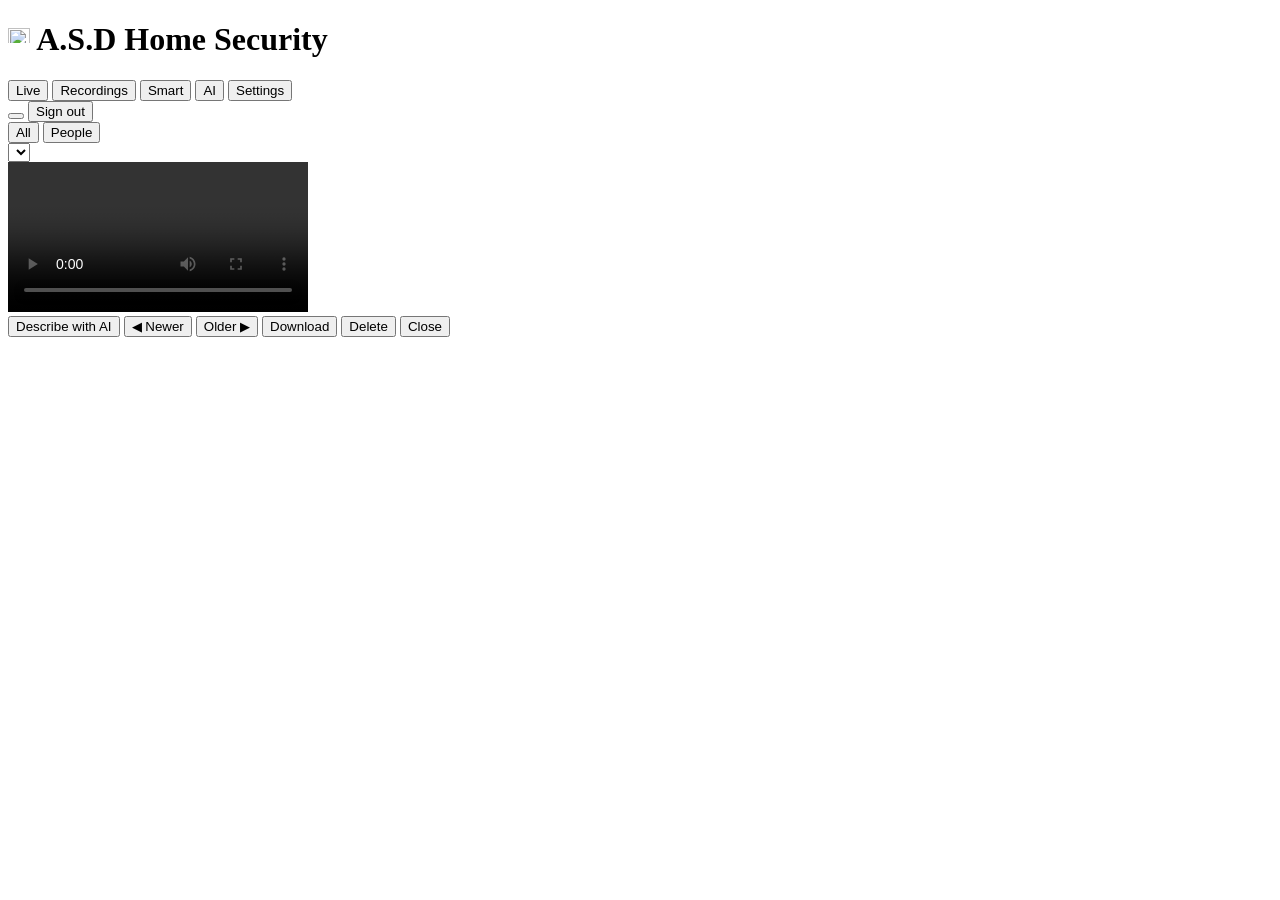
==== pc/camhub/static/index.html @ 8bcad00a "Merge PR 18 (secure away access) into main Resolve conflicts with the rebrand and the TV/summary car" ====
<!doctype html>
<html lang="en">
<head>
<meta charset="utf-8">
<meta name="viewport" content="width=device-width, initial-scale=1, viewport-fit=cover">
<title>A.S.D Home Security</title>
<link rel="icon" href="/favicon.svg">
<link rel="stylesheet" href="/static/style.css">
<link rel="stylesheet" href="/static/timeline.css">
<link rel="stylesheet" href="/static/grid.css">
<link rel="stylesheet" href="/static/smart.css">
<script src="/static/timeline.js" defer></script>
<script src="/static/privacy.js" defer></script>
</head>
<body>
<header>
  <h1><img src="/favicon.svg" width="22" height="22" alt=""> A.S.D Home Security</h1>
  <nav>
    <button data-tab="live" class="active">Live</button>
    <button data-tab="recordings">Recordings</button>
    <button data-tab="smart">Smart</button>
    <button data-tab="ai">AI</button>
    <button data-tab="settings">Settings</button>
  </nav>
  <div class="header-right">
    <button id="presence-pill" class="presence hidden" title="Home and away"></button>
    <span class="storage" id="storage"></span>
    <span class="storage version" id="version" title="A.S.D Home Security version. More in Settings > About."></span>
    <button id="logout">Sign out</button>
  </div>
</header>

<main>
  <section id="tab-live">
    <div class="health-banner hidden" id="health-banner"></div>
    <div class="grid-live" id="live"></div>
  </section>

  <section id="tab-recordings" class="hidden">
    <div id="ask"></div>
    <div class="toolbar">
      <div class="days" id="days"></div>
      <div class="seg" id="filter">
        <button data-f="all" class="active">All</button>
        <button data-f="person">People</button>
      </div>
      <select id="cam-filter"></select>
    </div>
    <div class="clips" id="clips"></div>
  </section>

  <section id="tab-smart" class="hidden">
    <div class="settings" id="smart"></div>
  </section>

  <section id="tab-ai" class="hidden">
    <div class="settings" id="ai"></div>
  </section>

  <section id="tab-settings" class="hidden">
    <div class="settings" id="settings"></div>
  </section>
</main>

<div class="player hidden" id="player">
  <video id="video" controls playsinline preload="auto"></video>
  <div class="player-bar">
    <div class="title" id="player-title"></div>
    <button id="describe" class="hidden">Describe with AI</button>
    <button id="prev">◀ Newer</button>
    <button id="next">Older ▶</button>
    <a id="download"><button>Download</button></a>
    <button id="delete" class="danger">Delete</button>
    <button id="close" class="primary">Close</button>
  </div>
</div>

<template id="cam-tpl">
  <div class="cam">
    <div class="cam-head"><span class="name"></span><span class="pill state"></span></div>
    <div class="video-wrap"><img alt="Live view"><div class="msg hidden">Connecting…</div><div class="why hidden"></div></div>
    <div class="cam-tools">
      <div class="ptz hidden" title="Hold an arrow to turn the camera">
        <span class="c"></span><button data-d="0,1" aria-label="Up">▲</button><span class="c"></span>
        <button data-d="-1,0" aria-label="Left">◀</button><button class="home" aria-label="Home position" title="Go to the home position">⌂</button><button data-d="1,0" aria-label="Right">▶</button>
        <span class="c"></span><button data-d="0,-1" aria-label="Down">▼</button><span class="c"></span>
      </div>
      <div class="tool-col">
        <div class="zoom" title="Zoom. You can also scroll the mouse wheel or pinch the picture.">
          <button class="zoom-out" aria-label="Zoom out">−</button>
          <span class="zoom-level">1×</span>
          <button class="zoom-in" aria-label="Zoom in">+</button>
        </div>
        <div class="zoom lens hidden" title="The camera's own zoom lens. Hold a button down.">
          <button class="lens-out" aria-label="Lens zoom out">−</button>
          <span class="zoom-level">Lens</span>
          <button class="lens-in" aria-label="Lens zoom in">+</button>
        </div>
        <div class="speed ptz-speed hidden">Turn speed<input type="range" min="0.1" max="1" step="0.1" value="0.5"></div>
      </div>
      <div class="tool-col">
        <button class="listen" aria-pressed="false">🔈 Listen</button>
        <button class="talk hidden" title="Hold to talk through the camera's speaker">🎤 Hold to talk</button>
      </div>
      <div style="flex:1"></div>
      <button class="snap">Save picture</button>
      <button class="full">Full screen</button>
    </div>
    <div class="positions hidden">
      <div class="pos-row">
        <span class="pos-label">Positions</span>
        <span class="chips"></span>
        <button class="add-pos" title="Remember where the camera is pointing now">＋ Save position</button>
        <span class="add-form hidden">
          <input class="pos-name" placeholder="Name, e.g. Gate" maxlength="30">
          <button class="primary save-pos">Save</button><button class="cancel-pos">Cancel</button>
        </span>
        <button class="edit-pos hidden">Edit</button>
      </div>
      <div class="pos-row">
        <label class="check" title="Turn between the saved positions. Pauses while recording and for 2 minutes after you steer by hand.">
          <input type="checkbox" class="patrol"> Patrol between positions, every
          <select class="patrol-secs">
            <option value="15">15 s</option><option value="30">30 s</option><option value="60">1 min</option>
            <option value="300">5 min</option><option value="900">15 min</option>
          </select>
        </label>
        <label class="check" title="When something moves near the edge of the picture, turn a little towards it.">
          <input type="checkbox" class="follow"> Turn towards movement
        </label>
      </div>
    </div>
  </div>
</template>

<script src="/static/app.js"></script>
<script src="/static/alerts.js"></script>
<script src="/static/homelinks.js"></script>
<script src="/static/backup.js"></script>
<script src="/static/remote.js"></script>
<script src="/static/updates.js"></script>
<script src="/static/ai.js"></script>
<script src="/static/summaries.js"></script>
<script src="/static/grid.js"></script>
<script src="/static/smart.js"></script>
</body>
</html>
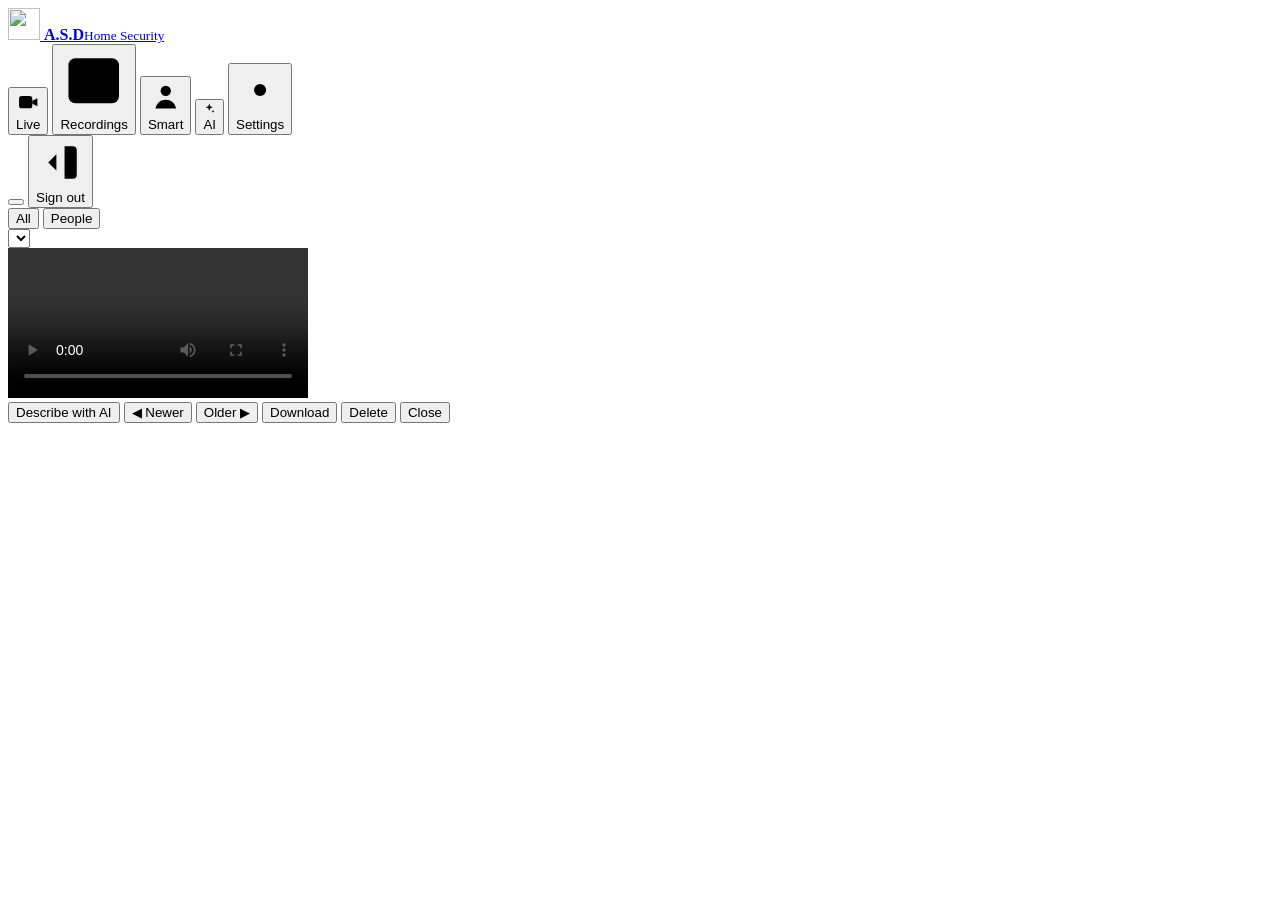
==== commit a948618f: "New logo, refreshed look and a phone home screen widget - Logo: a shield with a roof and a camera le" ====
--- a/pc/camhub/static/index.html
+++ b/pc/camhub/static/index.html
@@ -3,6 +3,7 @@
 <head>
 <meta charset="utf-8">
 <meta name="viewport" content="width=device-width, initial-scale=1, viewport-fit=cover">
+<meta name="theme-color" content="#0B1020">
 <title>A.S.D Home Security</title>
 <link rel="icon" href="/favicon.svg">
 <link rel="stylesheet" href="/static/style.css">
@@ -14,19 +15,22 @@
 </head>
 <body>
 <header>
-  <h1><img src="/favicon.svg" width="22" height="22" alt=""> A.S.D Home Security</h1>
+  <a class="brand" href="/" aria-label="A.S.D Home Security">
+    <img src="/favicon.svg" width="32" height="32" alt="">
+    <span class="brand-text"><b>A.S.D</b><small>Home Security</small></span>
+  </a>
   <nav>
-    <button data-tab="live" class="active">Live</button>
-    <button data-tab="recordings">Recordings</button>
-    <button data-tab="smart">Smart</button>
-    <button data-tab="ai">AI</button>
-    <button data-tab="settings">Settings</button>
+    <button data-tab="live" class="active"><svg viewBox="0 0 24 24" aria-hidden="true"><rect x="3" y="6" width="13" height="12" rx="2.5"/><path d="M16 10.5 21 8v8l-5-2.5"/></svg><span>Live</span></button>
+    <button data-tab="recordings"><svg viewBox="0 0 24 24" aria-hidden="true"><rect x="3" y="4" width="18" height="16" rx="2.5"/><path d="M10 9v6l5-3z"/></svg><span>Recordings</span></button>
+    <button data-tab="smart"><svg viewBox="0 0 24 24" aria-hidden="true"><circle cx="12" cy="8" r="3.5"/><path d="M5 20c.8-3.8 3.6-6 7-6s6.2 2.2 7 6"/></svg><span>Smart</span></button>
+    <button data-tab="ai"><svg viewBox="0 0 24 24" aria-hidden="true"><path d="M12 3l1.9 5.1L19 10l-5.1 1.9L12 17l-1.9-5.1L5 10l5.1-1.9z"/><path d="M19 15l.8 2.2L22 18l-2.2.8L19 21l-.8-2.2L16 18l2.2-.8z"/></svg><span>AI</span></button>
+    <button data-tab="settings"><svg viewBox="0 0 24 24" aria-hidden="true"><circle cx="12" cy="12" r="3"/><path d="M12 2.5v3M12 18.5v3M2.5 12h3M18.5 12h3M5.3 5.3l2.1 2.1M16.6 16.6l2.1 2.1M5.3 18.7l2.1-2.1M16.6 7.4l2.1-2.1"/></svg><span>Settings</span></button>
   </nav>
   <div class="header-right">
     <button id="presence-pill" class="presence hidden" title="Home and away"></button>
     <span class="storage" id="storage"></span>
     <span class="storage version" id="version" title="A.S.D Home Security version. More in Settings > About."></span>
-    <button id="logout">Sign out</button>
+    <button id="logout" class="ghost" title="Sign out"><svg viewBox="0 0 24 24" aria-hidden="true"><path d="M14 4h4a2 2 0 0 1 2 2v12a2 2 0 0 1-2 2h-4"/><path d="M10 16l-4-4 4-4M6 12h10"/></svg><span>Sign out</span></button>
   </div>
 </header>
 
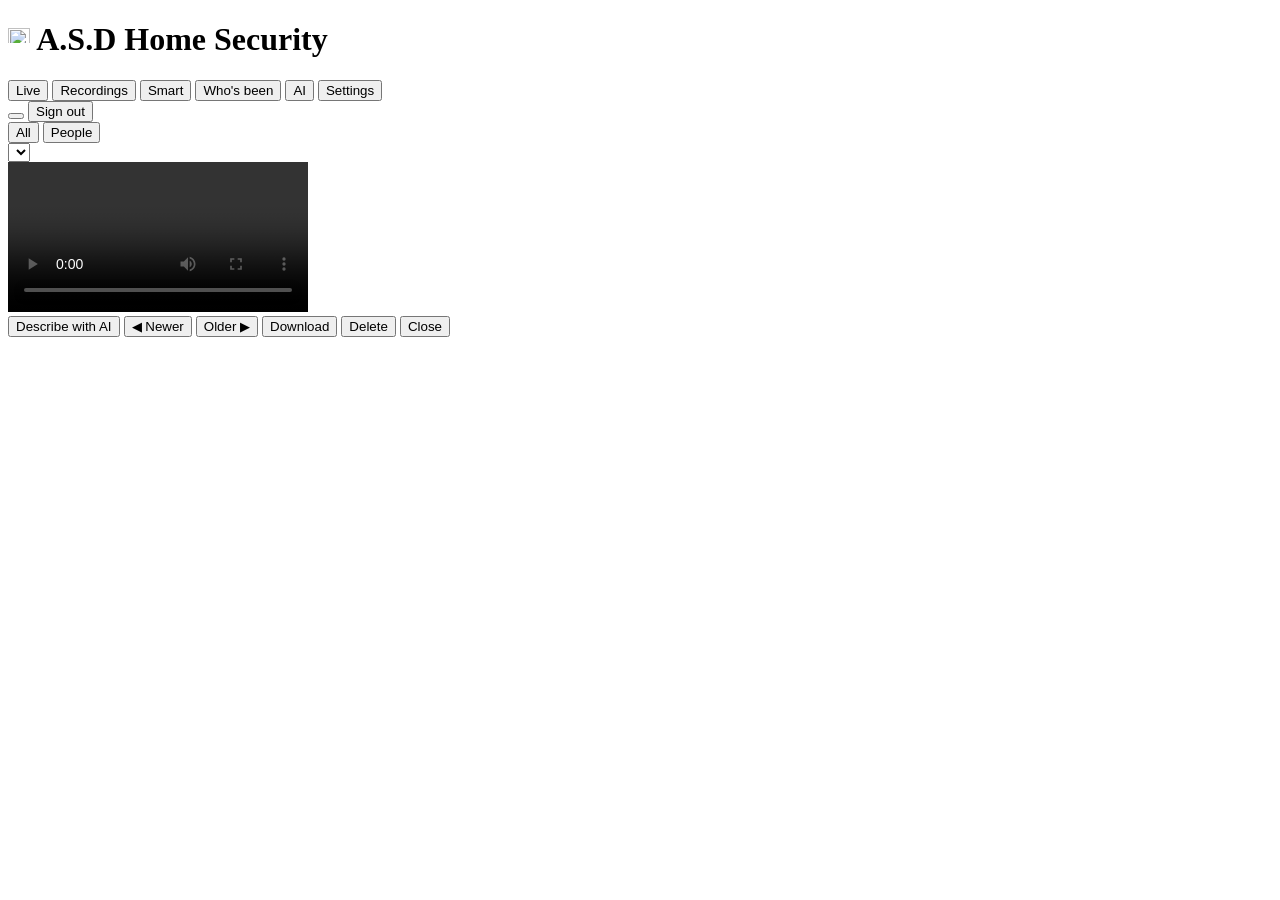
==== commit 1a952916: "Log and search people and number plates seen on the property New Who's been tab: every person and nu" ====
--- a/pc/camhub/static/index.html
+++ b/pc/camhub/static/index.html
@@ -3,34 +3,32 @@
 <head>
 <meta charset="utf-8">
 <meta name="viewport" content="width=device-width, initial-scale=1, viewport-fit=cover">
-<meta name="theme-color" content="#0B1020">
 <title>A.S.D Home Security</title>
 <link rel="icon" href="/favicon.svg">
 <link rel="stylesheet" href="/static/style.css">
 <link rel="stylesheet" href="/static/timeline.css">
 <link rel="stylesheet" href="/static/grid.css">
 <link rel="stylesheet" href="/static/smart.css">
+<link rel="stylesheet" href="/static/sightings.css">
 <script src="/static/timeline.js" defer></script>
 <script src="/static/privacy.js" defer></script>
 </head>
 <body>
 <header>
-  <a class="brand" href="/" aria-label="A.S.D Home Security">
-    <img src="/favicon.svg" width="32" height="32" alt="">
-    <span class="brand-text"><b>A.S.D</b><small>Home Security</small></span>
-  </a>
+  <h1><img src="/favicon.svg" width="22" height="22" alt=""> A.S.D Home Security</h1>
   <nav>
-    <button data-tab="live" class="active"><svg viewBox="0 0 24 24" aria-hidden="true"><rect x="3" y="6" width="13" height="12" rx="2.5"/><path d="M16 10.5 21 8v8l-5-2.5"/></svg><span>Live</span></button>
-    <button data-tab="recordings"><svg viewBox="0 0 24 24" aria-hidden="true"><rect x="3" y="4" width="18" height="16" rx="2.5"/><path d="M10 9v6l5-3z"/></svg><span>Recordings</span></button>
-    <button data-tab="smart"><svg viewBox="0 0 24 24" aria-hidden="true"><circle cx="12" cy="8" r="3.5"/><path d="M5 20c.8-3.8 3.6-6 7-6s6.2 2.2 7 6"/></svg><span>Smart</span></button>
-    <button data-tab="ai"><svg viewBox="0 0 24 24" aria-hidden="true"><path d="M12 3l1.9 5.1L19 10l-5.1 1.9L12 17l-1.9-5.1L5 10l5.1-1.9z"/><path d="M19 15l.8 2.2L22 18l-2.2.8L19 21l-.8-2.2L16 18l2.2-.8z"/></svg><span>AI</span></button>
-    <button data-tab="settings"><svg viewBox="0 0 24 24" aria-hidden="true"><circle cx="12" cy="12" r="3"/><path d="M12 2.5v3M12 18.5v3M2.5 12h3M18.5 12h3M5.3 5.3l2.1 2.1M16.6 16.6l2.1 2.1M5.3 18.7l2.1-2.1M16.6 7.4l2.1-2.1"/></svg><span>Settings</span></button>
+    <button data-tab="live" class="active">Live</button>
+    <button data-tab="recordings">Recordings</button>
+    <button data-tab="smart">Smart</button>
+    <button data-tab="seen">Who's been</button>
+    <button data-tab="ai">AI</button>
+    <button data-tab="settings">Settings</button>
   </nav>
   <div class="header-right">
     <button id="presence-pill" class="presence hidden" title="Home and away"></button>
     <span class="storage" id="storage"></span>
     <span class="storage version" id="version" title="A.S.D Home Security version. More in Settings > About."></span>
-    <button id="logout" class="ghost" title="Sign out"><svg viewBox="0 0 24 24" aria-hidden="true"><path d="M14 4h4a2 2 0 0 1 2 2v12a2 2 0 0 1-2 2h-4"/><path d="M10 16l-4-4 4-4M6 12h10"/></svg><span>Sign out</span></button>
+    <button id="logout">Sign out</button>
   </div>
 </header>
 
@@ -55,6 +53,10 @@
 
   <section id="tab-smart" class="hidden">
     <div class="settings" id="smart"></div>
+  </section>
+
+  <section id="tab-seen" class="hidden">
+    <div class="settings" id="sightings"></div>
   </section>
 
   <section id="tab-ai" class="hidden">
@@ -147,5 +149,6 @@
 <script src="/static/summaries.js"></script>
 <script src="/static/grid.js"></script>
 <script src="/static/smart.js"></script>
+<script src="/static/sightings.js"></script>
 </body>
 </html>
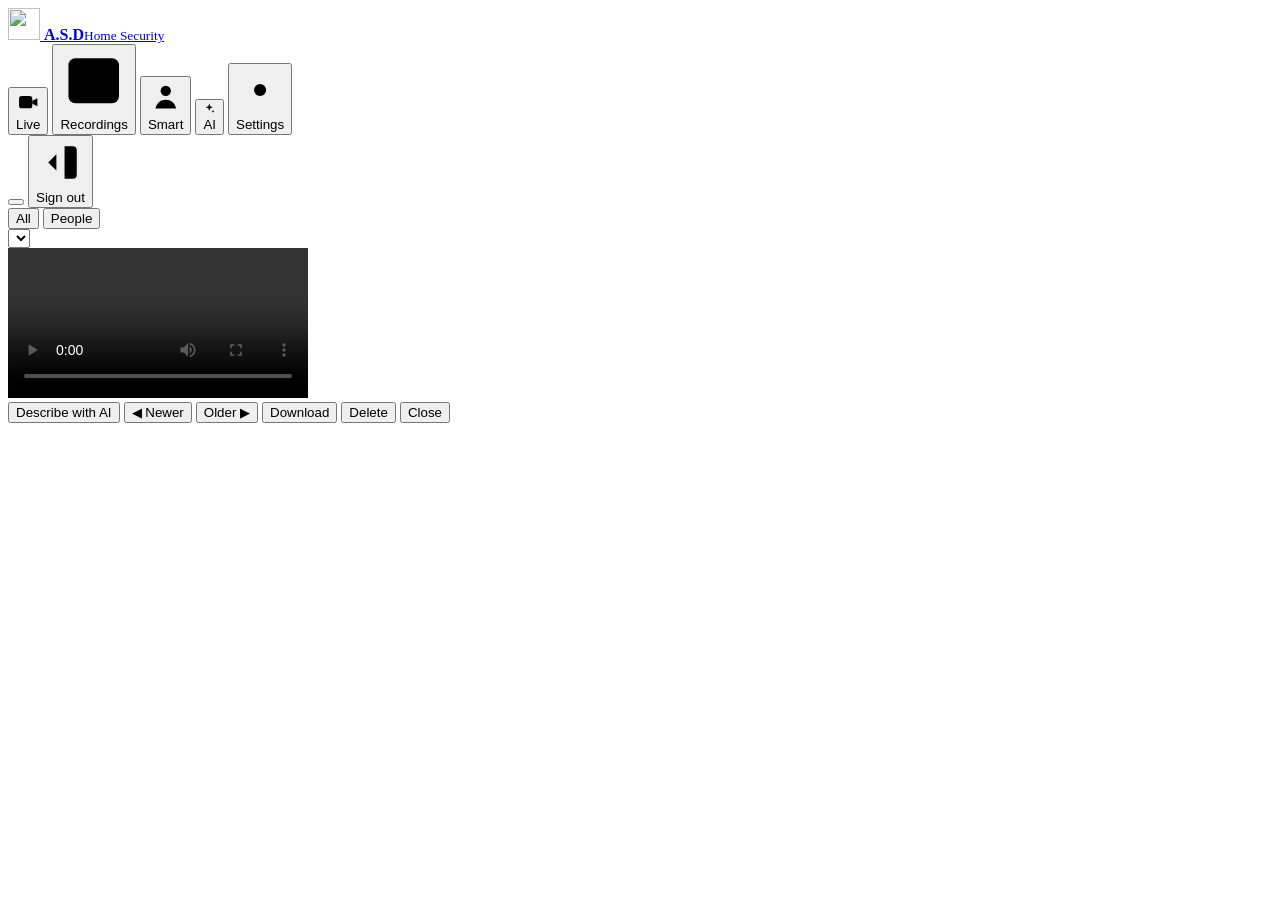
==== commit 3b3780ba: "Merge pull request #21 from alastairstewartduncan/claude/project-thread-5urypa New logo, refreshed l" ====
--- a/pc/camhub/static/index.html
+++ b/pc/camhub/static/index.html
@@ -3,32 +3,34 @@
 <head>
 <meta charset="utf-8">
 <meta name="viewport" content="width=device-width, initial-scale=1, viewport-fit=cover">
+<meta name="theme-color" content="#0B1020">
 <title>A.S.D Home Security</title>
 <link rel="icon" href="/favicon.svg">
 <link rel="stylesheet" href="/static/style.css">
 <link rel="stylesheet" href="/static/timeline.css">
 <link rel="stylesheet" href="/static/grid.css">
 <link rel="stylesheet" href="/static/smart.css">
-<link rel="stylesheet" href="/static/sightings.css">
 <script src="/static/timeline.js" defer></script>
 <script src="/static/privacy.js" defer></script>
 </head>
 <body>
 <header>
-  <h1><img src="/favicon.svg" width="22" height="22" alt=""> A.S.D Home Security</h1>
+  <a class="brand" href="/" aria-label="A.S.D Home Security">
+    <img src="/favicon.svg" width="32" height="32" alt="">
+    <span class="brand-text"><b>A.S.D</b><small>Home Security</small></span>
+  </a>
   <nav>
-    <button data-tab="live" class="active">Live</button>
-    <button data-tab="recordings">Recordings</button>
-    <button data-tab="smart">Smart</button>
-    <button data-tab="seen">Who's been</button>
-    <button data-tab="ai">AI</button>
-    <button data-tab="settings">Settings</button>
+    <button data-tab="live" class="active"><svg viewBox="0 0 24 24" aria-hidden="true"><rect x="3" y="6" width="13" height="12" rx="2.5"/><path d="M16 10.5 21 8v8l-5-2.5"/></svg><span>Live</span></button>
+    <button data-tab="recordings"><svg viewBox="0 0 24 24" aria-hidden="true"><rect x="3" y="4" width="18" height="16" rx="2.5"/><path d="M10 9v6l5-3z"/></svg><span>Recordings</span></button>
+    <button data-tab="smart"><svg viewBox="0 0 24 24" aria-hidden="true"><circle cx="12" cy="8" r="3.5"/><path d="M5 20c.8-3.8 3.6-6 7-6s6.2 2.2 7 6"/></svg><span>Smart</span></button>
+    <button data-tab="ai"><svg viewBox="0 0 24 24" aria-hidden="true"><path d="M12 3l1.9 5.1L19 10l-5.1 1.9L12 17l-1.9-5.1L5 10l5.1-1.9z"/><path d="M19 15l.8 2.2L22 18l-2.2.8L19 21l-.8-2.2L16 18l2.2-.8z"/></svg><span>AI</span></button>
+    <button data-tab="settings"><svg viewBox="0 0 24 24" aria-hidden="true"><circle cx="12" cy="12" r="3"/><path d="M12 2.5v3M12 18.5v3M2.5 12h3M18.5 12h3M5.3 5.3l2.1 2.1M16.6 16.6l2.1 2.1M5.3 18.7l2.1-2.1M16.6 7.4l2.1-2.1"/></svg><span>Settings</span></button>
   </nav>
   <div class="header-right">
     <button id="presence-pill" class="presence hidden" title="Home and away"></button>
     <span class="storage" id="storage"></span>
     <span class="storage version" id="version" title="A.S.D Home Security version. More in Settings > About."></span>
-    <button id="logout">Sign out</button>
+    <button id="logout" class="ghost" title="Sign out"><svg viewBox="0 0 24 24" aria-hidden="true"><path d="M14 4h4a2 2 0 0 1 2 2v12a2 2 0 0 1-2 2h-4"/><path d="M10 16l-4-4 4-4M6 12h10"/></svg><span>Sign out</span></button>
   </div>
 </header>
 
@@ -53,10 +55,6 @@
 
   <section id="tab-smart" class="hidden">
     <div class="settings" id="smart"></div>
-  </section>
-
-  <section id="tab-seen" class="hidden">
-    <div class="settings" id="sightings"></div>
   </section>
 
   <section id="tab-ai" class="hidden">
@@ -149,6 +147,5 @@
 <script src="/static/summaries.js"></script>
 <script src="/static/grid.js"></script>
 <script src="/static/smart.js"></script>
-<script src="/static/sightings.js"></script>
 </body>
 </html>
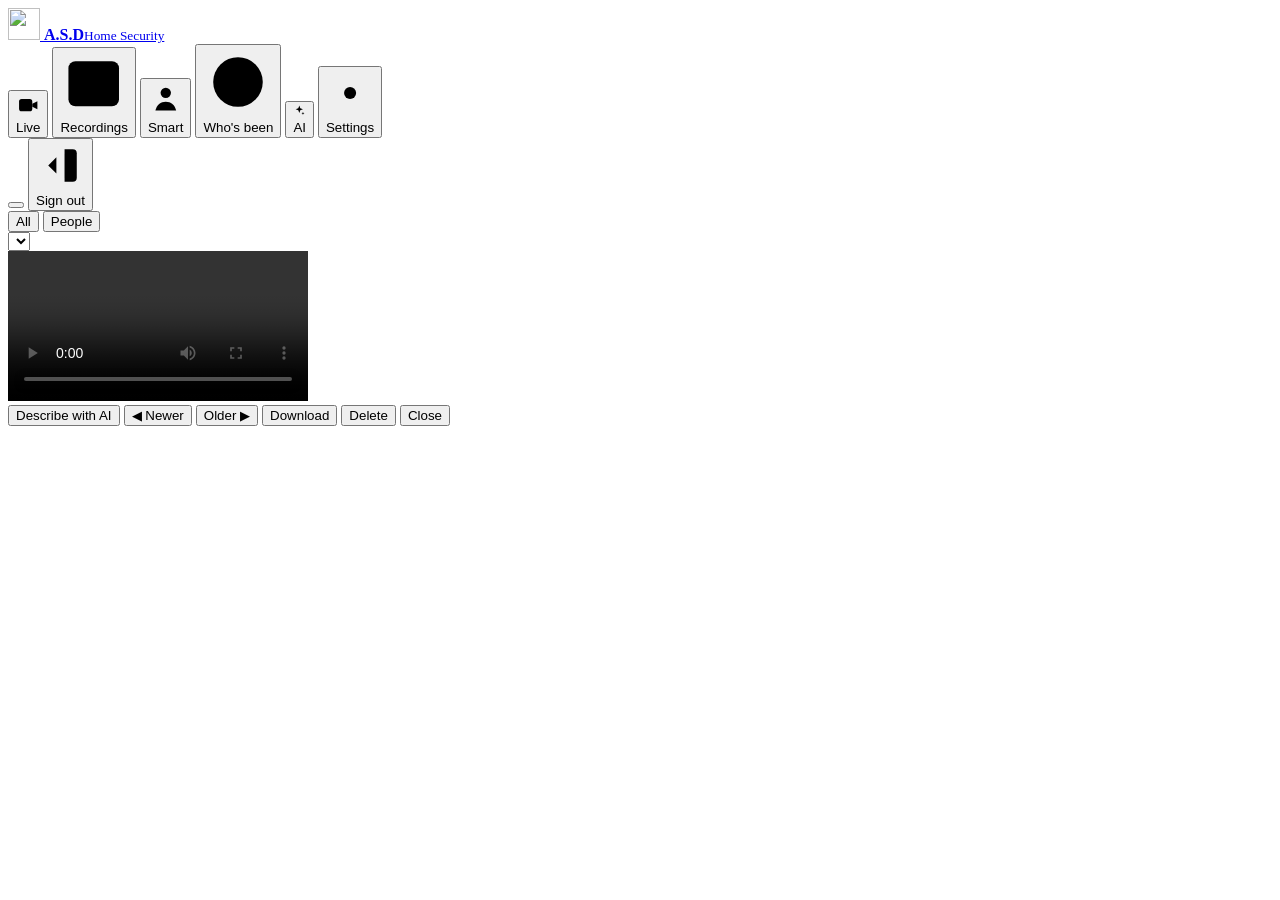
==== commit 9d95440b: "Merge PR 22 (who's been log) into main Add the Who's been tab to the new icon nav from #21, and let " ====
--- a/pc/camhub/static/index.html
+++ b/pc/camhub/static/index.html
@@ -10,6 +10,7 @@
 <link rel="stylesheet" href="/static/timeline.css">
 <link rel="stylesheet" href="/static/grid.css">
 <link rel="stylesheet" href="/static/smart.css">
+<link rel="stylesheet" href="/static/sightings.css">
 <script src="/static/timeline.js" defer></script>
 <script src="/static/privacy.js" defer></script>
 </head>
@@ -23,6 +24,7 @@
     <button data-tab="live" class="active"><svg viewBox="0 0 24 24" aria-hidden="true"><rect x="3" y="6" width="13" height="12" rx="2.5"/><path d="M16 10.5 21 8v8l-5-2.5"/></svg><span>Live</span></button>
     <button data-tab="recordings"><svg viewBox="0 0 24 24" aria-hidden="true"><rect x="3" y="4" width="18" height="16" rx="2.5"/><path d="M10 9v6l5-3z"/></svg><span>Recordings</span></button>
     <button data-tab="smart"><svg viewBox="0 0 24 24" aria-hidden="true"><circle cx="12" cy="8" r="3.5"/><path d="M5 20c.8-3.8 3.6-6 7-6s6.2 2.2 7 6"/></svg><span>Smart</span></button>
+    <button data-tab="seen"><svg viewBox="0 0 24 24" aria-hidden="true"><circle cx="12" cy="12" r="8.5"/><path d="M12 7.5V12l3 2"/></svg><span>Who's been</span></button>
     <button data-tab="ai"><svg viewBox="0 0 24 24" aria-hidden="true"><path d="M12 3l1.9 5.1L19 10l-5.1 1.9L12 17l-1.9-5.1L5 10l5.1-1.9z"/><path d="M19 15l.8 2.2L22 18l-2.2.8L19 21l-.8-2.2L16 18l2.2-.8z"/></svg><span>AI</span></button>
     <button data-tab="settings"><svg viewBox="0 0 24 24" aria-hidden="true"><circle cx="12" cy="12" r="3"/><path d="M12 2.5v3M12 18.5v3M2.5 12h3M18.5 12h3M5.3 5.3l2.1 2.1M16.6 16.6l2.1 2.1M5.3 18.7l2.1-2.1M16.6 7.4l2.1-2.1"/></svg><span>Settings</span></button>
   </nav>
@@ -55,6 +57,10 @@
 
   <section id="tab-smart" class="hidden">
     <div class="settings" id="smart"></div>
+  </section>
+
+  <section id="tab-seen" class="hidden">
+    <div class="settings" id="sightings"></div>
   </section>
 
   <section id="tab-ai" class="hidden">
@@ -147,5 +153,6 @@
 <script src="/static/summaries.js"></script>
 <script src="/static/grid.js"></script>
 <script src="/static/smart.js"></script>
+<script src="/static/sightings.js"></script>
 </body>
 </html>
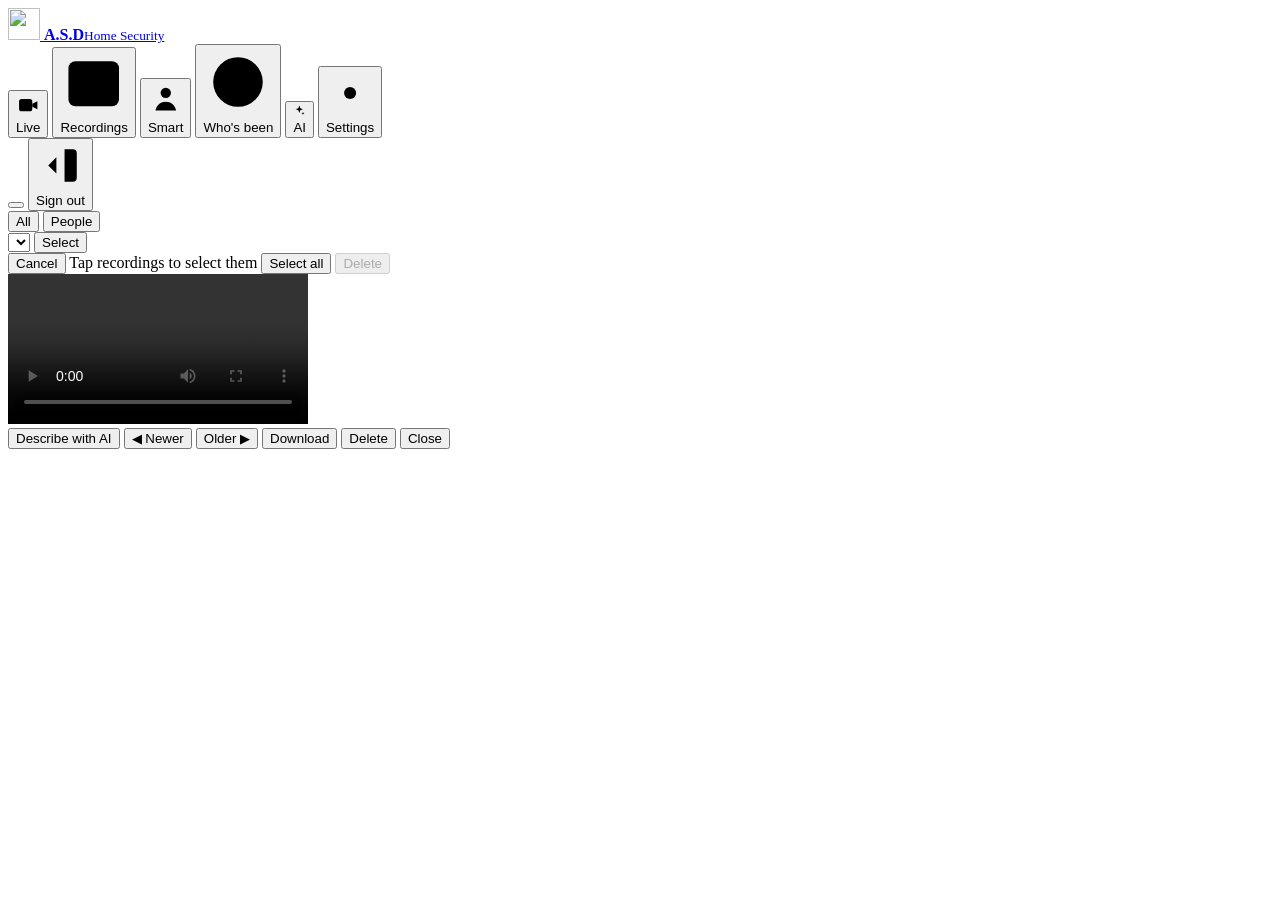
==== commit 478f9027: "Recordings: select several and delete them together Select button (or press and hold a clip on the p" ====
--- a/pc/camhub/static/index.html
+++ b/pc/camhub/static/index.html
@@ -6,6 +6,7 @@
 <meta name="theme-color" content="#0B1020">
 <title>A.S.D Home Security</title>
 <link rel="icon" href="/favicon.svg">
+<script src="/static/theme.js"></script>
 <link rel="stylesheet" href="/static/style.css">
 <link rel="stylesheet" href="/static/timeline.css">
 <link rel="stylesheet" href="/static/grid.css">
@@ -51,6 +52,13 @@
         <button data-f="person">People</button>
       </div>
       <select id="cam-filter"></select>
+      <button id="sel-start" title="Pick several recordings to delete (or press and hold a recording)">Select</button>
+    </div>
+    <div class="selbar hidden" id="selbar" role="toolbar" aria-label="Selected recordings">
+      <button id="sel-cancel">Cancel</button>
+      <span id="sel-count" aria-live="polite">Tap recordings to select them</span>
+      <button id="sel-all">Select all</button>
+      <button id="sel-delete" class="danger solid" disabled>Delete</button>
     </div>
     <div class="clips" id="clips"></div>
   </section>
@@ -144,6 +152,7 @@
 </template>
 
 <script src="/static/app.js"></script>
+<script src="/static/look.js"></script>
 <script src="/static/alerts.js"></script>
 <script src="/static/homelinks.js"></script>
 <script src="/static/backup.js"></script>
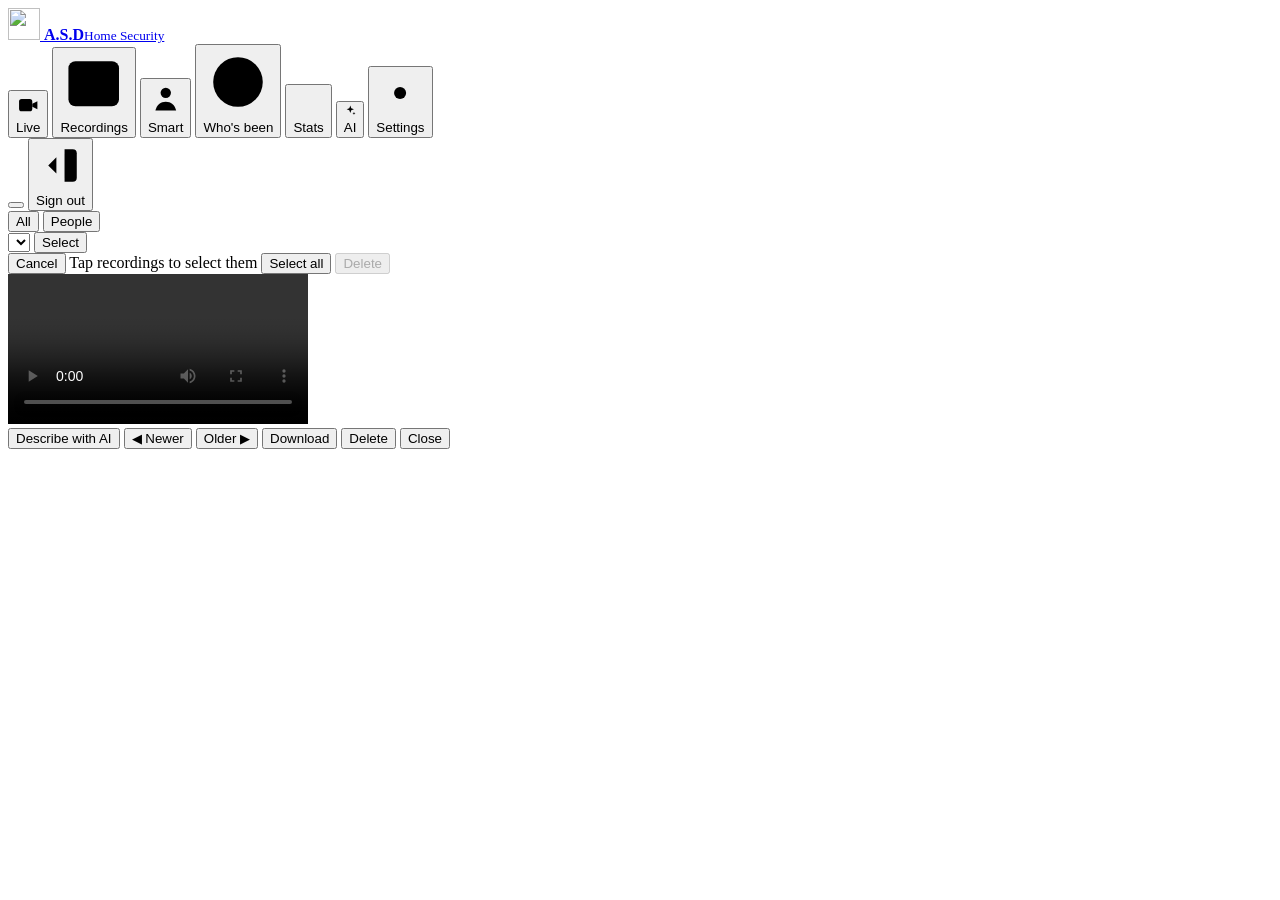
==== commit 0e52d45f: "Stats tab: busiest times, visitors per day, hot spots, system health and a weekly report Co-Authored" ====
--- a/pc/camhub/static/index.html
+++ b/pc/camhub/static/index.html
@@ -12,6 +12,7 @@
 <link rel="stylesheet" href="/static/grid.css">
 <link rel="stylesheet" href="/static/smart.css">
 <link rel="stylesheet" href="/static/sightings.css">
+<link rel="stylesheet" href="/static/stats.css">
 <script src="/static/timeline.js" defer></script>
 <script src="/static/privacy.js" defer></script>
 </head>
@@ -26,6 +27,7 @@
     <button data-tab="recordings"><svg viewBox="0 0 24 24" aria-hidden="true"><rect x="3" y="4" width="18" height="16" rx="2.5"/><path d="M10 9v6l5-3z"/></svg><span>Recordings</span></button>
     <button data-tab="smart"><svg viewBox="0 0 24 24" aria-hidden="true"><circle cx="12" cy="8" r="3.5"/><path d="M5 20c.8-3.8 3.6-6 7-6s6.2 2.2 7 6"/></svg><span>Smart</span></button>
     <button data-tab="seen"><svg viewBox="0 0 24 24" aria-hidden="true"><circle cx="12" cy="12" r="8.5"/><path d="M12 7.5V12l3 2"/></svg><span>Who's been</span></button>
+    <button data-tab="stats" class="wide-only"><svg viewBox="0 0 24 24" aria-hidden="true"><path d="M4 20V10M10 20V4M16 20v-7M22 20H2"/></svg><span>Stats</span></button>
     <button data-tab="ai"><svg viewBox="0 0 24 24" aria-hidden="true"><path d="M12 3l1.9 5.1L19 10l-5.1 1.9L12 17l-1.9-5.1L5 10l5.1-1.9z"/><path d="M19 15l.8 2.2L22 18l-2.2.8L19 21l-.8-2.2L16 18l2.2-.8z"/></svg><span>AI</span></button>
     <button data-tab="settings"><svg viewBox="0 0 24 24" aria-hidden="true"><circle cx="12" cy="12" r="3"/><path d="M12 2.5v3M12 18.5v3M2.5 12h3M18.5 12h3M5.3 5.3l2.1 2.1M16.6 16.6l2.1 2.1M5.3 18.7l2.1-2.1M16.6 7.4l2.1-2.1"/></svg><span>Settings</span></button>
   </nav>
@@ -69,6 +71,10 @@
 
   <section id="tab-seen" class="hidden">
     <div class="settings" id="sightings"></div>
+  </section>
+
+  <section id="tab-stats" class="hidden">
+    <div class="settings" id="stats"></div>
   </section>
 
   <section id="tab-ai" class="hidden">
@@ -163,5 +169,6 @@
 <script src="/static/grid.js"></script>
 <script src="/static/smart.js"></script>
 <script src="/static/sightings.js"></script>
+<script src="/static/stats.js"></script>
 </body>
 </html>
